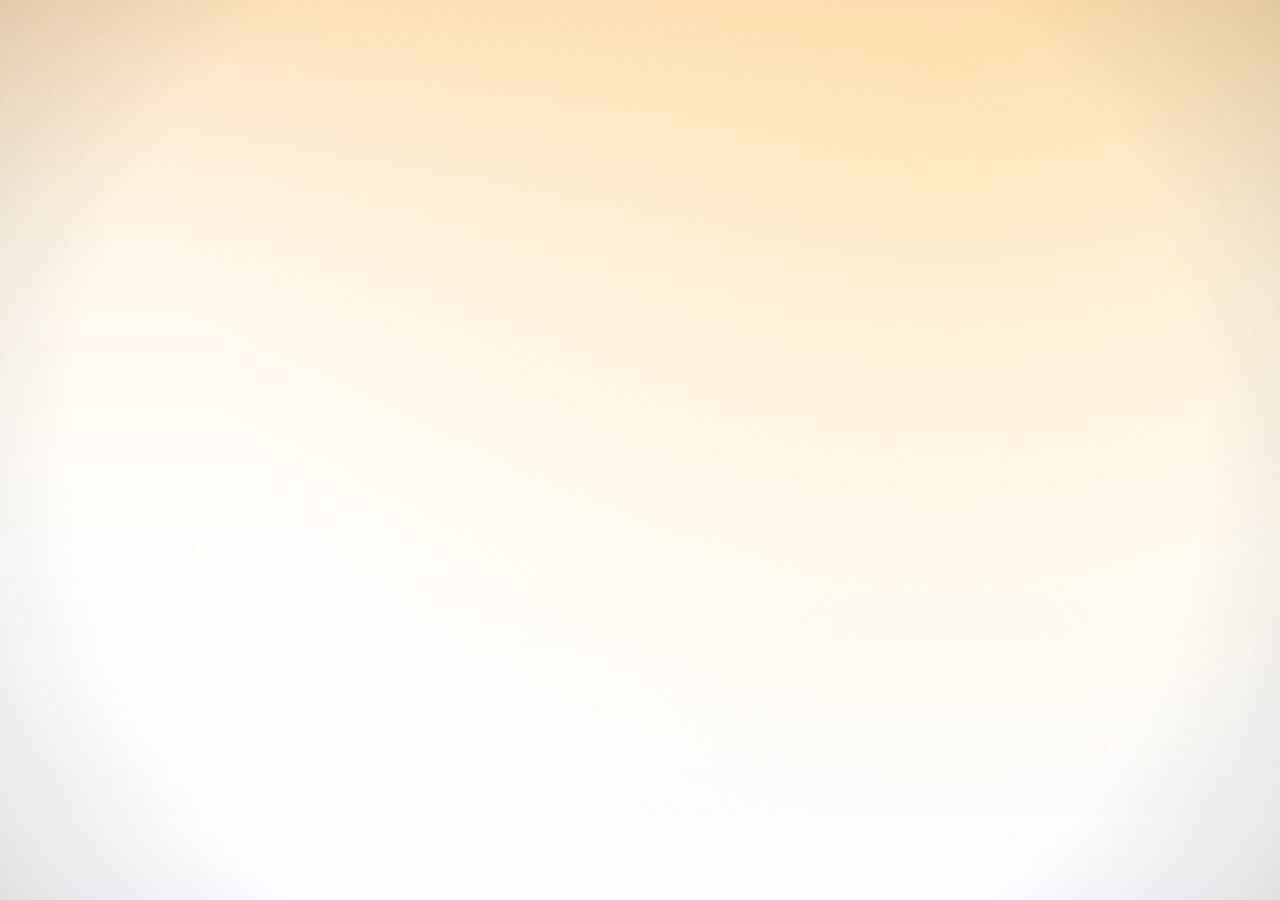
==== app/index.html @ 4d81505c "桌面天气：把当地天气变成桌面氛围的跨平台应用 共享 Web 核心（Canvas 特效引擎 + 精细调色 + Open-Meteo 天气） - macOS 壳：Swift + WKWebView，窗口挂" ====
<!doctype html>
<html lang="zh-CN">
<head>
<meta charset="utf-8">
<style>
  html, body { margin:0; height:100%; overflow:hidden; background:transparent; }
  #fx { position:fixed; inset:0; width:100vw; height:100vh; display:block; }
</style>
</head>
<body>
<canvas id="fx"></canvas>
<script src="js/bridge.js"></script>
<script src="js/palette.js"></script>
<script src="js/fx.js"></script>
<script src="js/weather.js"></script>
<script src="js/main.js"></script>
</body>
</html>
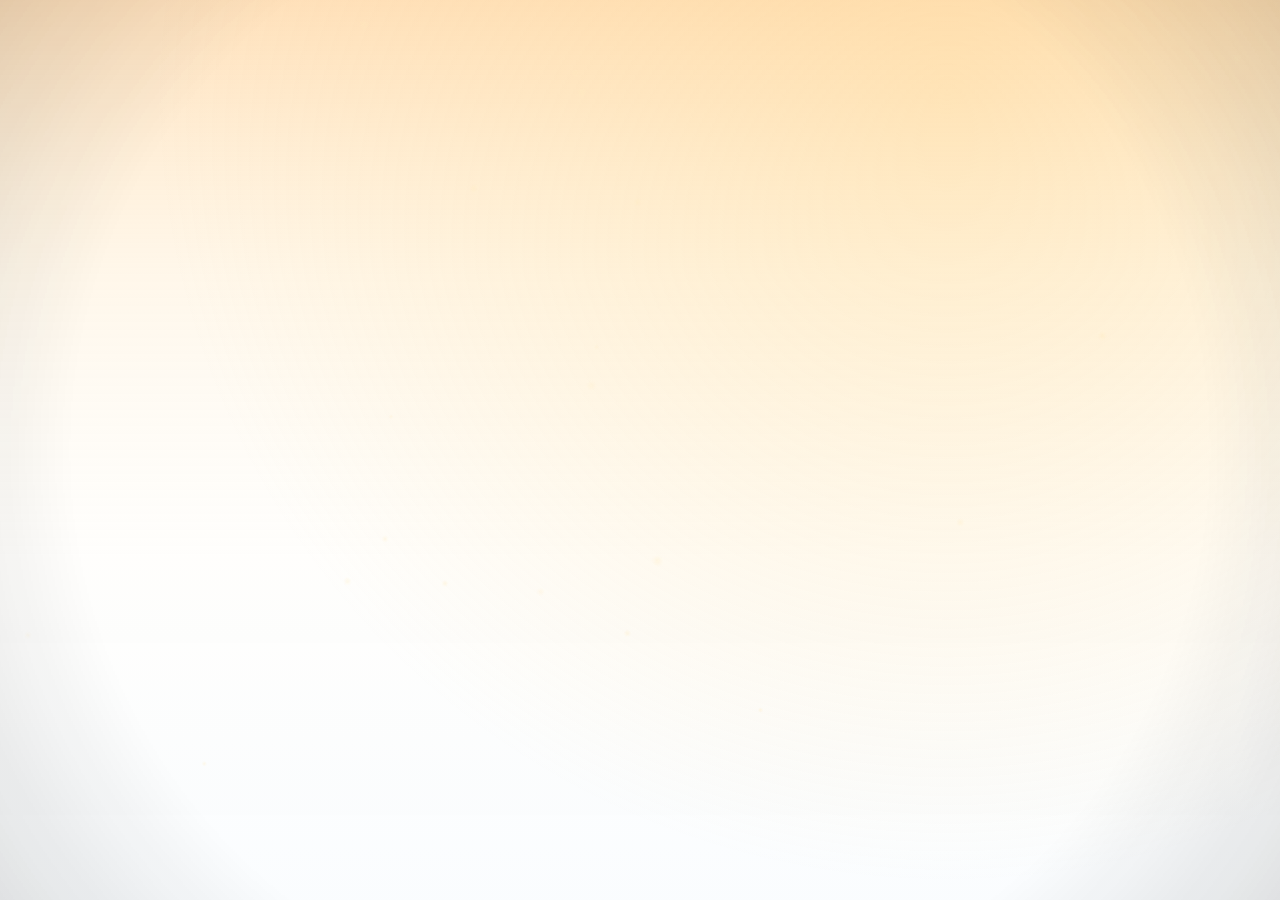
==== commit c096fbe4: "背景音乐:按地区拉取热门单曲,歌曲情绪跟随天气 - iTunes 官方 API(免费无 Key):按国家/地区拉热门榜 + 情绪搜索,30s 预览连播 - 天气情绪映射:阴雨天偏低音舒缓(中文/日文/" ====
--- a/app/index.html
+++ b/app/index.html
@@ -13,6 +13,7 @@
 <script src="js/palette.js"></script>
 <script src="js/fx.js"></script>
 <script src="js/weather.js"></script>
+<script src="js/music.js"></script>
 <script src="js/main.js"></script>
 </body>
 </html>
